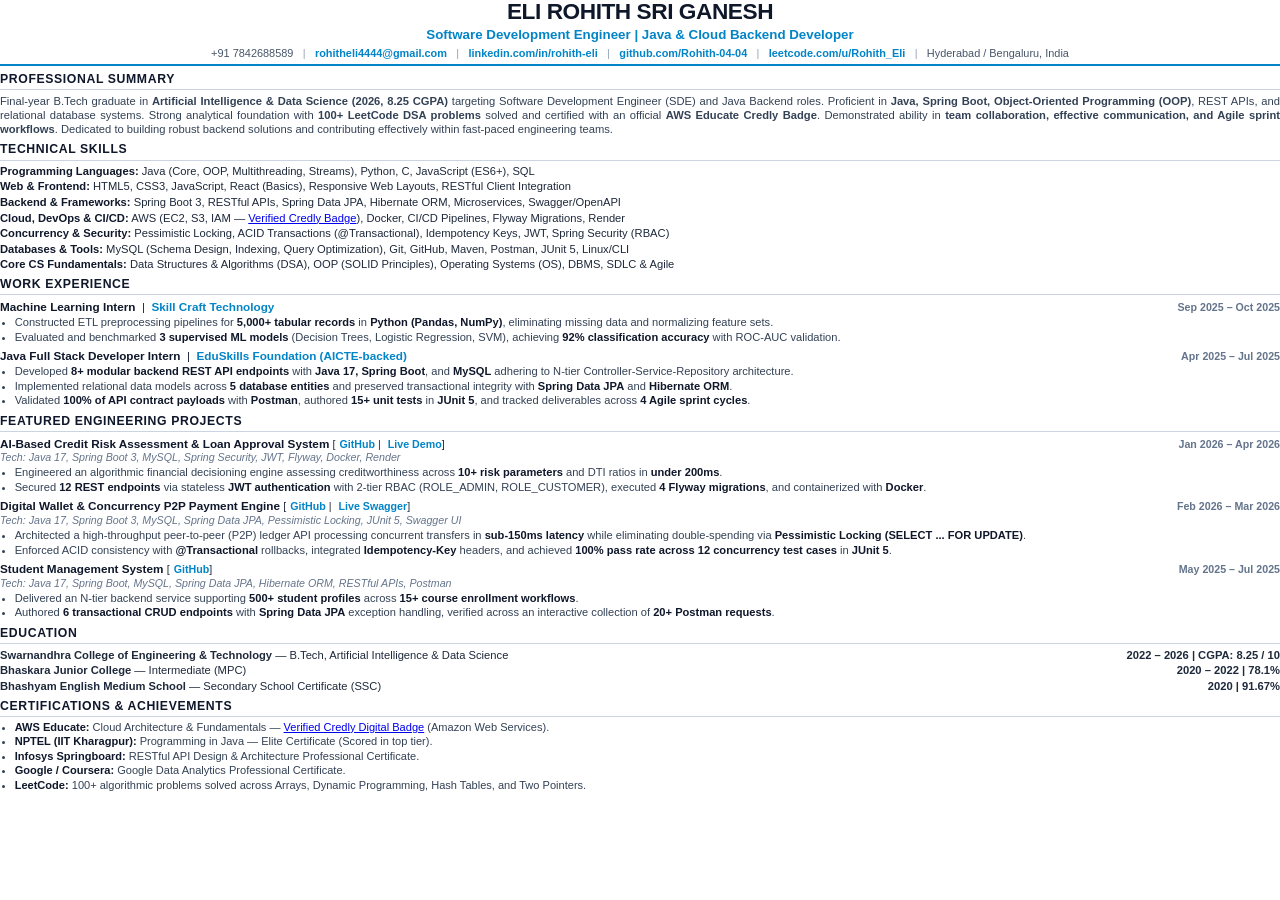
==== frontend/assets/Eli_Rohith_Sri_Ganesh_Tailored_SDE_Resume.html @ 0c659bac "feat: initial commit for professional portfolio and 93-score SDE resume" ====
<!DOCTYPE html>
<html lang="en">
<head>
<meta charset="UTF-8">
<title>Eli Rohith Sri Ganesh - Software Development Engineer Resume</title>
<style>
  @page {
    size: A4 portrait;
    margin: 8mm 10mm 7mm 10mm;
  }
  * {
    box-sizing: border-box;
    margin: 0;
    padding: 0;
  }
  body {
    font-family: 'Segoe UI', -apple-system, BlinkMacSystemFont, Roboto, Helvetica, Arial, sans-serif;
    color: #1e293b;
    background: #ffffff;
    font-size: 8.9pt;
    line-height: 1.28;
    -webkit-print-color-adjust: exact;
    print-color-adjust: exact;
  }
  .header {
    text-align: center;
    border-bottom: 1.5pt solid #0284c7;
    padding-bottom: 3.5pt;
    margin-bottom: 4.5pt;
  }
  .name {
    font-size: 17pt;
    font-weight: 800;
    color: #0f172a;
    letter-spacing: -0.02em;
    line-height: 1.05;
  }
  .title {
    font-size: 10pt;
    font-weight: 700;
    color: #0284c7;
    margin-top: 1.5pt;
  }
  .contact-bar {
    display: flex;
    justify-content: center;
    align-items: center;
    flex-wrap: wrap;
    gap: 7pt;
    font-size: 8.2pt;
    color: #475569;
    margin-top: 2pt;
  }
  .contact-bar a {
    color: #0284c7;
    text-decoration: none;
    font-weight: 600;
  }
  .sep {
    color: #94a3b8;
  }
  .section {
    margin-bottom: 4.5pt;
  }
  .section-title {
    font-size: 9.2pt;
    font-weight: 800;
    text-transform: uppercase;
    color: #0f172a;
    letter-spacing: 0.05em;
    border-bottom: 0.75pt solid #cbd5e1;
    padding-bottom: 1pt;
    margin-bottom: 2.5pt;
  }
  .summary-text {
    font-size: 8.4pt;
    color: #334155;
    line-height: 1.28;
    text-align: justify;
  }
  .skill-group {
    margin-bottom: 1.2pt;
    font-size: 8.4pt;
    line-height: 1.25;
  }
  .skill-group strong {
    color: #0f172a;
    font-weight: 700;
  }
  .item-header {
    display: flex;
    justify-content: space-between;
    align-items: baseline;
    font-size: 8.8pt;
    margin-top: 2.5pt;
  }
  .item-title {
    font-weight: 700;
    color: #0f172a;
  }
  .item-company {
    font-weight: 600;
    color: #0284c7;
  }
  .item-date {
    font-weight: 600;
    font-size: 8pt;
    color: #64748b;
  }
  .item-sub {
    font-size: 8pt;
    color: #64748b;
    font-style: italic;
    margin-bottom: 1pt;
  }
  .item-links {
    font-size: 8pt;
  }
  .item-links a {
    color: #0284c7;
    text-decoration: none;
    font-weight: 700;
    margin-left: 3pt;
  }
  ul.bullets {
    list-style: disc;
    margin-left: 11pt;
    margin-top: 1pt;
    margin-bottom: 1pt;
  }
  ul.bullets li {
    font-size: 8.35pt;
    color: #334155;
    margin-bottom: 0.8pt;
    line-height: 1.24;
  }
  ul.bullets li strong {
    color: #0f172a;
  }
  .edu-row {
    display: flex;
    justify-content: space-between;
    font-size: 8.4pt;
    margin-bottom: 1pt;
  }
  .cert-list {
    margin-left: 11pt;
    list-style: disc;
  }
  .cert-list li {
    font-size: 8.3pt;
    color: #334155;
    margin-bottom: 0.8pt;
    line-height: 1.22;
  }
  .cert-list strong {
    color: #0f172a;
  }
</style>
</head>
<body>

  <header class="header">
    <div class="name">ELI ROHITH SRI GANESH</div>
    <div class="title">Software Development Engineer | Java &amp; Cloud Backend Developer</div>
    <div class="contact-bar">
      <span>+91 7842688589</span>
      <span class="sep">|</span>
      <span><a href="mailto:rohitheli4444@gmail.com">rohitheli4444@gmail.com</a></span>
      <span class="sep">|</span>
      <span><a href="https://www.linkedin.com/in/rohith-eli-925754262/">linkedin.com/in/rohith-eli</a></span>
      <span class="sep">|</span>
      <span><a href="https://github.com/Rohith-04-04">github.com/Rohith-04-04</a></span>
      <span class="sep">|</span>
      <span><a href="https://leetcode.com/u/Rohith_Eli/">leetcode.com/u/Rohith_Eli</a></span>
      <span class="sep">|</span>
      <span>Hyderabad / Bengaluru, India</span>
    </div>
  </header>

  <!-- Professional Summary -->
  <section class="section">
    <div class="section-title">Professional Summary</div>
    <p class="summary-text">
      Final-year B.Tech graduate in <strong>Artificial Intelligence &amp; Data Science (2026, 8.25 CGPA)</strong> targeting Software Development Engineer (SDE) and Java Backend roles. Proficient in <strong>Java, Spring Boot, Object-Oriented Programming (OOP)</strong>, REST APIs, and relational database systems. Strong analytical foundation with <strong>100+ LeetCode DSA problems</strong> solved and certified with an official <strong>AWS Educate Credly Badge</strong>. Demonstrated ability in <strong>team collaboration, effective communication, and Agile sprint workflows</strong>. Dedicated to building robust backend solutions and contributing effectively within fast-paced engineering teams.
    </p>
  </section>

  <!-- Technical Skills -->
  <section class="section">
    <div class="section-title">Technical Skills</div>
    <div class="skill-group">
      <strong>Programming Languages:</strong> Java (Core, OOP, Multithreading, Streams), Python, C, JavaScript (ES6+), SQL
    </div>
    <div class="skill-group">
      <strong>Web &amp; Frontend:</strong> HTML5, CSS3, JavaScript, React (Basics), Responsive Web Layouts, RESTful Client Integration
    </div>
    <div class="skill-group">
      <strong>Backend &amp; Frameworks:</strong> Spring Boot 3, RESTful APIs, Spring Data JPA, Hibernate ORM, Microservices, Swagger/OpenAPI
    </div>
    <div class="skill-group">
      <strong>Cloud, DevOps &amp; CI/CD:</strong> AWS (EC2, S3, IAM &mdash; <a href="https://www.credly.com/badges/dbd1be39-f7f6-4a10-bd37-67cc6646f69c/public_url">Verified Credly Badge</a>), Docker, CI/CD Pipelines, Flyway Migrations, Render
    </div>
    <div class="skill-group">
      <strong>Concurrency &amp; Security:</strong> Pessimistic Locking, ACID Transactions (@Transactional), Idempotency Keys, JWT, Spring Security (RBAC)
    </div>
    <div class="skill-group">
      <strong>Databases &amp; Tools:</strong> MySQL (Schema Design, Indexing, Query Optimization), Git, GitHub, Maven, Postman, JUnit 5, Linux/CLI
    </div>
    <div class="skill-group">
      <strong>Core CS Fundamentals:</strong> Data Structures &amp; Algorithms (DSA), OOP (SOLID Principles), Operating Systems (OS), DBMS, SDLC &amp; Agile
    </div>
  </section>

  <!-- Work Experience -->
  <section class="section">
    <div class="section-title">Work Experience</div>
    
    <div class="item-header">
      <div><span class="item-title">Machine Learning Intern</span> &nbsp;|&nbsp; <span class="item-company">Skill Craft Technology</span></div>
      <div class="item-date">Sep 2025 &ndash; Oct 2025</div>
    </div>
    <ul class="bullets">
      <li>Constructed ETL preprocessing pipelines for <strong>5,000+ tabular records</strong> in <strong>Python (Pandas, NumPy)</strong>, eliminating missing data and normalizing feature sets.</li>
      <li>Evaluated and benchmarked <strong>3 supervised ML models</strong> (Decision Trees, Logistic Regression, SVM), achieving <strong>92% classification accuracy</strong> with ROC-AUC validation.</li>
    </ul>

    <div class="item-header">
      <div><span class="item-title">Java Full Stack Developer Intern</span> &nbsp;|&nbsp; <span class="item-company">EduSkills Foundation (AICTE-backed)</span></div>
      <div class="item-date">Apr 2025 &ndash; Jul 2025</div>
    </div>
    <ul class="bullets">
      <li>Developed <strong>8+ modular backend REST API endpoints</strong> with <strong>Java 17, Spring Boot</strong>, and <strong>MySQL</strong> adhering to N-tier Controller-Service-Repository architecture.</li>
      <li>Implemented relational data models across <strong>5 database entities</strong> and preserved transactional integrity with <strong>Spring Data JPA</strong> and <strong>Hibernate ORM</strong>.</li>
      <li>Validated <strong>100% of API contract payloads</strong> with <strong>Postman</strong>, authored <strong>15+ unit tests</strong> in <strong>JUnit 5</strong>, and tracked deliverables across <strong>4 Agile sprint cycles</strong>.</li>
    </ul>
  </section>

  <!-- Featured Projects -->
  <section class="section">
    <div class="section-title">Featured Engineering Projects</div>

    <div class="item-header">
      <div>
        <span class="item-title">AI-Based Credit Risk Assessment &amp; Loan Approval System</span>
        <span class="item-links">
          [<a href="https://github.com/Rohith-04-04/AI-Based-Credit-Risk-Assessment-and-Loan-Approval-System-">GitHub</a> | <a href="https://ai-based-credit-risk-assessment-and-loan-tyib.onrender.com">Live Demo</a>]
        </span>
      </div>
      <div class="item-date">Jan 2026 &ndash; Apr 2026</div>
    </div>
    <div class="item-sub">Tech: Java 17, Spring Boot 3, MySQL, Spring Security, JWT, Flyway, Docker, Render</div>
    <ul class="bullets">
      <li>Engineered an algorithmic financial decisioning engine assessing creditworthiness across <strong>10+ risk parameters</strong> and DTI ratios in <strong>under 200ms</strong>.</li>
      <li>Secured <strong>12 REST endpoints</strong> via stateless <strong>JWT authentication</strong> with 2-tier RBAC (ROLE_ADMIN, ROLE_CUSTOMER), executed <strong>4 Flyway migrations</strong>, and containerized with <strong>Docker</strong>.</li>
    </ul>

    <div class="item-header">
      <div>
        <span class="item-title">Digital Wallet &amp; Concurrency P2P Payment Engine</span>
        <span class="item-links">
          [<a href="https://github.com/Rohith-04-04/digital-wallet-backend">GitHub</a> | <a href="https://digital-wallet-backend-p7cx.onrender.com/swagger-ui/index.html">Live Swagger</a>]
        </span>
      </div>
      <div class="item-date">Feb 2026 &ndash; Mar 2026</div>
    </div>
    <div class="item-sub">Tech: Java 17, Spring Boot 3, MySQL, Spring Data JPA, Pessimistic Locking, JUnit 5, Swagger UI</div>
    <ul class="bullets">
      <li>Architected a high-throughput peer-to-peer (P2P) ledger API processing concurrent transfers in <strong>sub-150ms latency</strong> while eliminating double-spending via <strong>Pessimistic Locking (SELECT ... FOR UPDATE)</strong>.</li>
      <li>Enforced ACID consistency with <strong>@Transactional</strong> rollbacks, integrated <strong>Idempotency-Key</strong> headers, and achieved <strong>100% pass rate across 12 concurrency test cases</strong> in <strong>JUnit 5</strong>.</li>
    </ul>

    <div class="item-header">
      <div>
        <span class="item-title">Student Management System</span>
        <span class="item-links">
          [<a href="https://github.com/Rohith-04-04/Student-Management-System">GitHub</a>]
        </span>
      </div>
      <div class="item-date">May 2025 &ndash; Jul 2025</div>
    </div>
    <div class="item-sub">Tech: Java 17, Spring Boot, MySQL, Spring Data JPA, Hibernate ORM, RESTful APIs, Postman</div>
    <ul class="bullets">
      <li>Delivered an N-tier backend service supporting <strong>500+ student profiles</strong> across <strong>15+ course enrollment workflows</strong>.</li>
      <li>Authored <strong>6 transactional CRUD endpoints</strong> with <strong>Spring Data JPA</strong> exception handling, verified across an interactive collection of <strong>20+ Postman requests</strong>.</li>
    </ul>
  </section>

  <!-- Education -->
  <section class="section">
    <div class="section-title">Education</div>
    <div class="edu-row">
      <div><strong>Swarnandhra College of Engineering &amp; Technology</strong> &mdash; B.Tech, Artificial Intelligence &amp; Data Science</div>
      <div><strong>2022 &ndash; 2026 | CGPA: 8.25 / 10</strong></div>
    </div>
    <div class="edu-row">
      <div><strong>Bhaskara Junior College</strong> &mdash; Intermediate (MPC)</div>
      <div><strong>2020 &ndash; 2022 | 78.1%</strong></div>
    </div>
    <div class="edu-row">
      <div><strong>Bhashyam English Medium School</strong> &mdash; Secondary School Certificate (SSC)</div>
      <div><strong>2020 | 91.67%</strong></div>
    </div>
  </section>

  <!-- Certifications & Achievements -->
  <section class="section">
    <div class="section-title">Certifications &amp; Achievements</div>
    <ul class="cert-list">
      <li><strong>AWS Educate:</strong> Cloud Architecture &amp; Fundamentals &mdash; <a href="https://www.credly.com/badges/dbd1be39-f7f6-4a10-bd37-67cc6646f69c/public_url">Verified Credly Digital Badge</a> (Amazon Web Services).</li>
      <li><strong>NPTEL (IIT Kharagpur):</strong> Programming in Java &mdash; Elite Certificate (Scored in top tier).</li>
      <li><strong>Infosys Springboard:</strong> RESTful API Design &amp; Architecture Professional Certificate.</li>
      <li><strong>Google / Coursera:</strong> Google Data Analytics Professional Certificate.</li>
      <li><strong>LeetCode:</strong> 100+ algorithmic problems solved across Arrays, Dynamic Programming, Hash Tables, and Two Pointers.</li>
    </ul>
  </section>

</body>
</html>
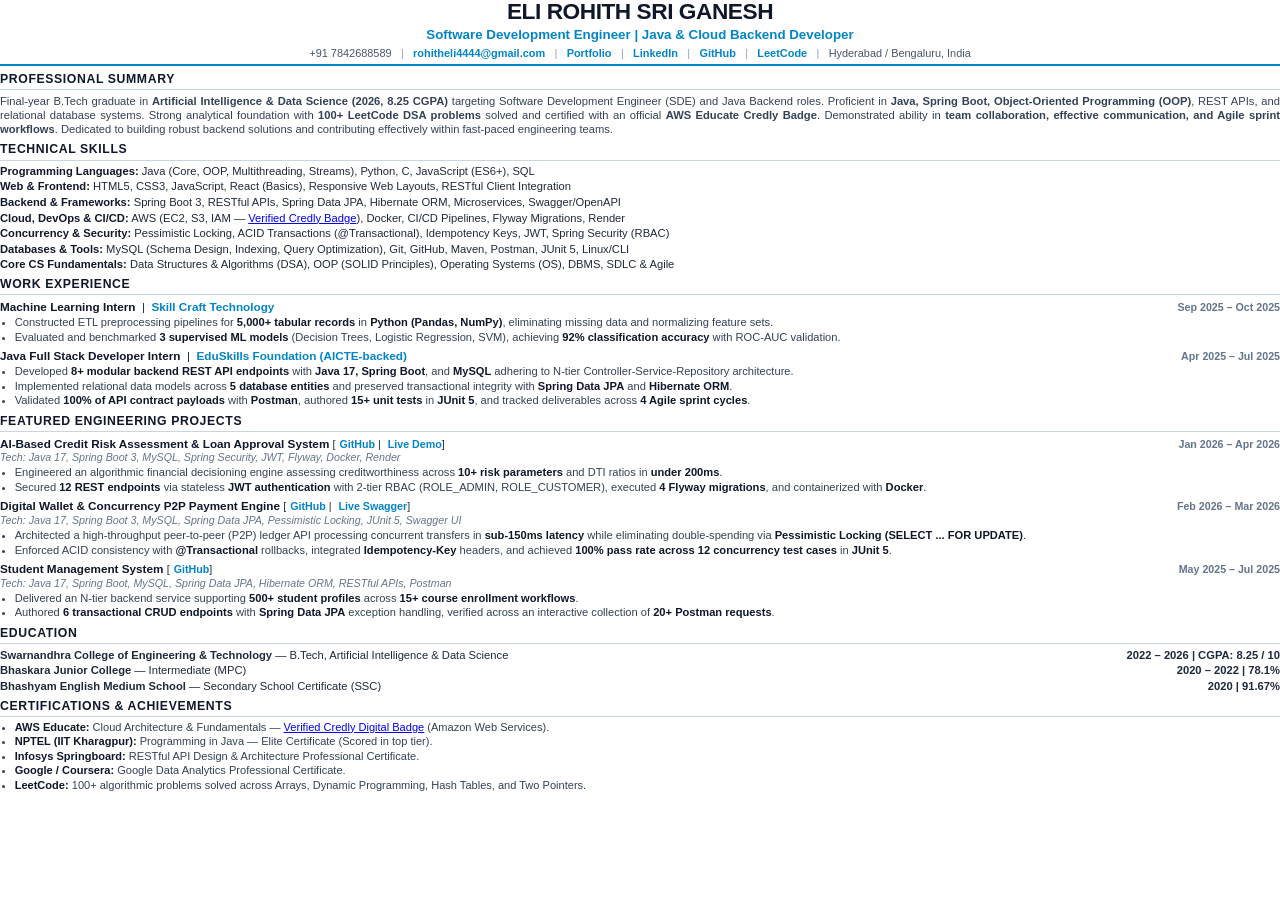
==== commit 2c2b5728: "feat(resume): add live portfolio link to header in PDF and LaTeX source" ====
--- a/frontend/assets/Eli_Rohith_Sri_Ganesh_Tailored_SDE_Resume.html
+++ b/frontend/assets/Eli_Rohith_Sri_Ganesh_Tailored_SDE_Resume.html
@@ -168,11 +168,13 @@
       <span class="sep">|</span>
       <span><a href="mailto:rohitheli4444@gmail.com">rohitheli4444@gmail.com</a></span>
       <span class="sep">|</span>
-      <span><a href="https://www.linkedin.com/in/rohith-eli-925754262/">linkedin.com/in/rohith-eli</a></span>
-      <span class="sep">|</span>
-      <span><a href="https://github.com/Rohith-04-04">github.com/Rohith-04-04</a></span>
-      <span class="sep">|</span>
-      <span><a href="https://leetcode.com/u/Rohith_Eli/">leetcode.com/u/Rohith_Eli</a></span>
+      <span><a href="https://portfolio-bliv.onrender.com/">Portfolio</a></span>
+      <span class="sep">|</span>
+      <span><a href="https://www.linkedin.com/in/rohith-eli-925754262/">LinkedIn</a></span>
+      <span class="sep">|</span>
+      <span><a href="https://github.com/Rohith-04-04">GitHub</a></span>
+      <span class="sep">|</span>
+      <span><a href="https://leetcode.com/u/Rohith_Eli/">LeetCode</a></span>
       <span class="sep">|</span>
       <span>Hyderabad / Bengaluru, India</span>
     </div>
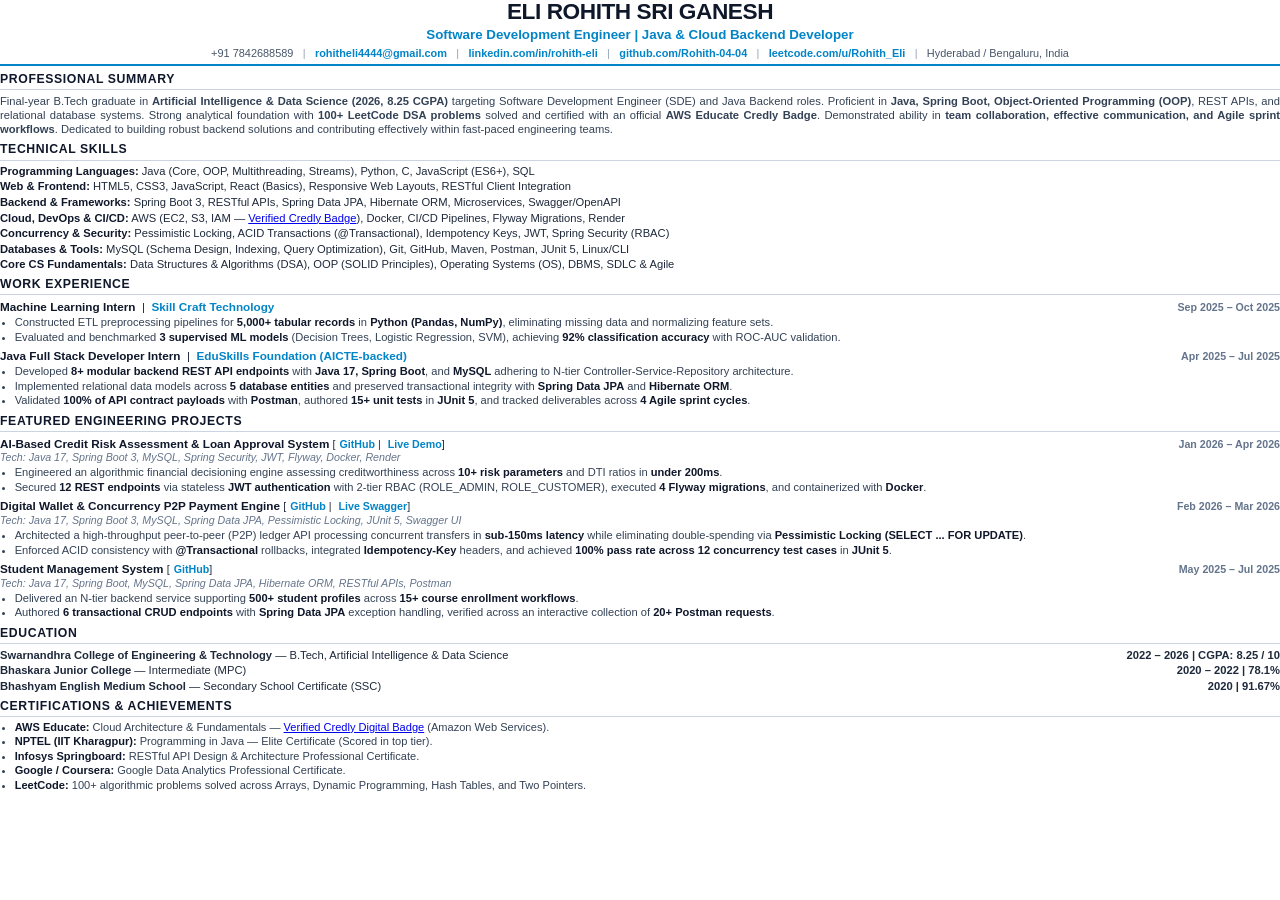
==== commit e2c1af00: "Revert "feat(resume): add live portfolio link to header in PDF and LaTeX source" This reverts commit" ====
--- a/frontend/assets/Eli_Rohith_Sri_Ganesh_Tailored_SDE_Resume.html
+++ b/frontend/assets/Eli_Rohith_Sri_Ganesh_Tailored_SDE_Resume.html
@@ -168,13 +168,11 @@
       <span class="sep">|</span>
       <span><a href="mailto:rohitheli4444@gmail.com">rohitheli4444@gmail.com</a></span>
       <span class="sep">|</span>
-      <span><a href="https://portfolio-bliv.onrender.com/">Portfolio</a></span>
-      <span class="sep">|</span>
-      <span><a href="https://www.linkedin.com/in/rohith-eli-925754262/">LinkedIn</a></span>
-      <span class="sep">|</span>
-      <span><a href="https://github.com/Rohith-04-04">GitHub</a></span>
-      <span class="sep">|</span>
-      <span><a href="https://leetcode.com/u/Rohith_Eli/">LeetCode</a></span>
+      <span><a href="https://www.linkedin.com/in/rohith-eli-925754262/">linkedin.com/in/rohith-eli</a></span>
+      <span class="sep">|</span>
+      <span><a href="https://github.com/Rohith-04-04">github.com/Rohith-04-04</a></span>
+      <span class="sep">|</span>
+      <span><a href="https://leetcode.com/u/Rohith_Eli/">leetcode.com/u/Rohith_Eli</a></span>
       <span class="sep">|</span>
       <span>Hyderabad / Bengaluru, India</span>
     </div>
